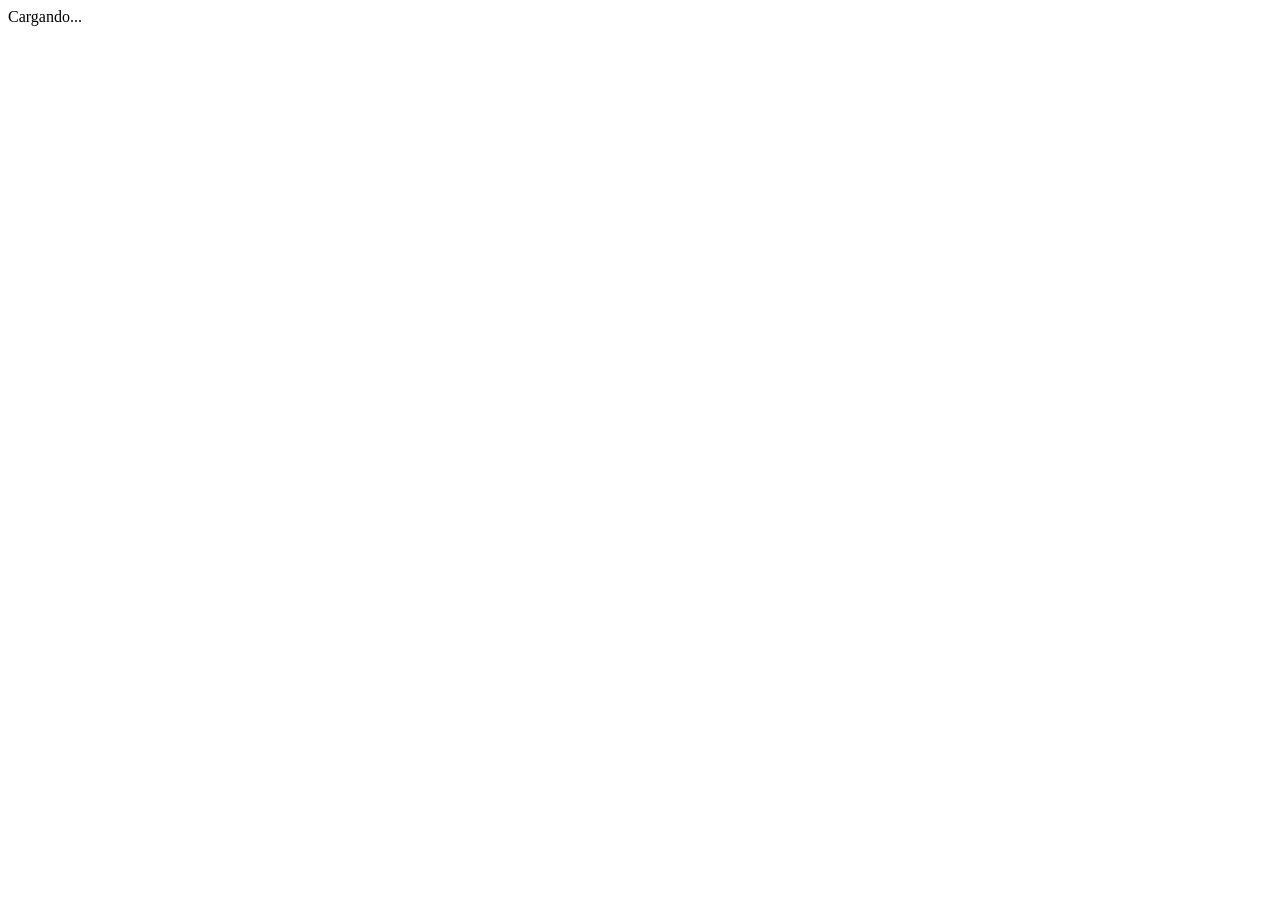
==== wwwroot/index.html @ 96601aeb "Primer commit - landing Blazor" ====
<!DOCTYPE html>
<html>
<head>
    <meta charset="utf-8" />
    <meta name="viewport" content="width=device-width, initial-scale=1.0">
    <title>Gustavo Ponce - Landing</title>
    <base href="/" />
    <link href="css/bootstrap/bootstrap.min.css" rel="stylesheet" />
    <link href="css/app.css" rel="stylesheet" />
</head>
<body>
    <div id="app">Cargando...</div>
    <script src="_framework/blazor.webassembly.js"></script>
</body>
</html>
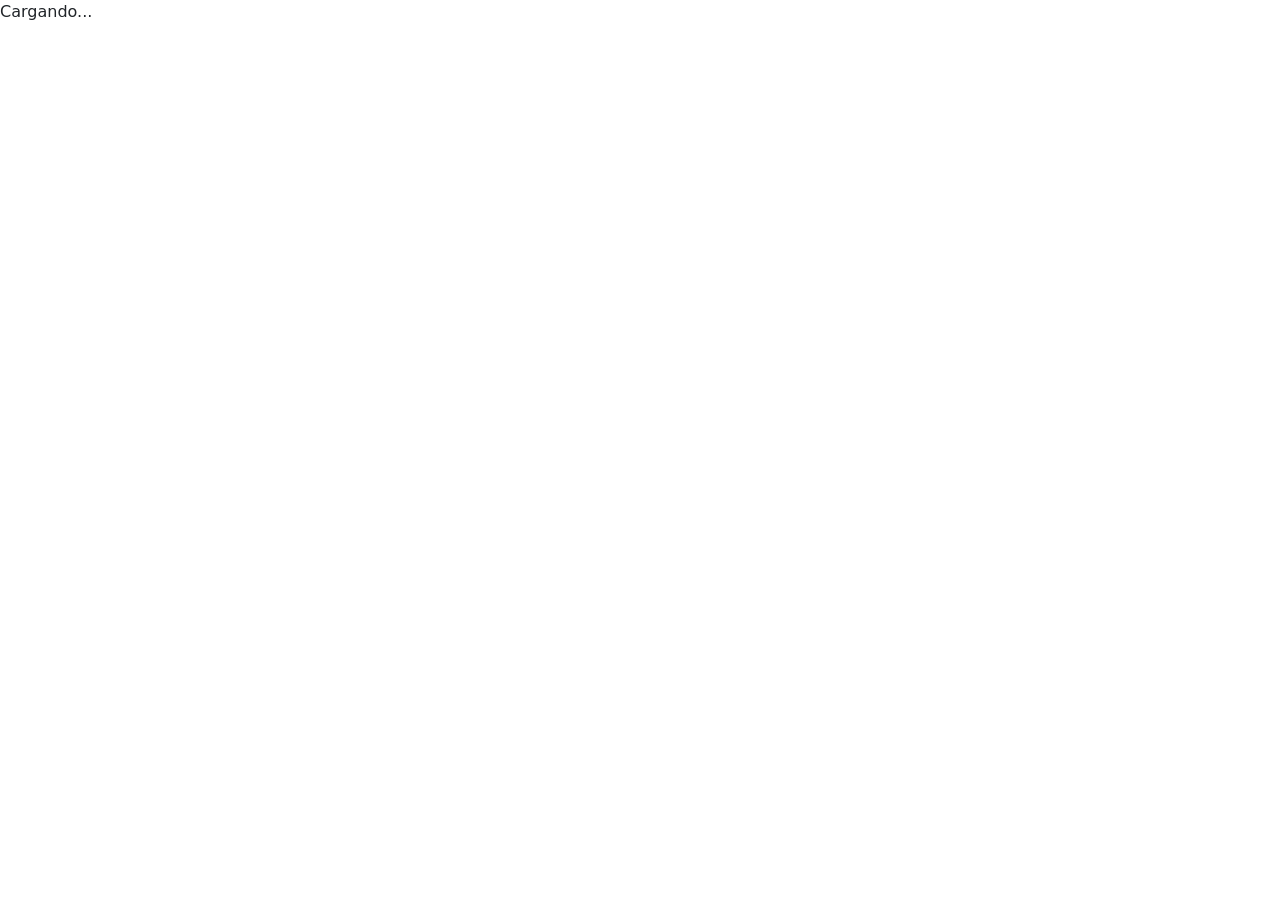
==== commit 1596623b: "actualización de estilos" ====
--- a/wwwroot/index.html
+++ b/wwwroot/index.html
@@ -3,10 +3,10 @@
 <head>
     <meta charset="utf-8" />
     <meta name="viewport" content="width=device-width, initial-scale=1.0">
-    <title>Gustavo Ponce - Landing</title>
+    <title>Gustavo Ponce - Full-Stack Developer</title>
     <base href="/" />
-    <link href="css/bootstrap/bootstrap.min.css" rel="stylesheet" />
-    <link href="css/app.css" rel="stylesheet" />
+    <link rel="stylesheet" href="https://cdn.jsdelivr.net/npm/bootstrap@5.3.2/dist/css/bootstrap.min.css" />
+    <link href="css/site.css" rel="stylesheet" />
 </head>
 <body>
     <div id="app">Cargando...</div>
--- a/wwwroot/css/site.css
+++ b/wwwroot/css/site.css
@@ -0,0 +1,12 @@
+body {
+    background-color: #121212;
+    color: #fff;
+    font-family: 'Segoe UI', Tahoma, Geneva, Verdana, sans-serif;
+    background-image: url('tech-bg.svg');
+    background-size: cover;
+    background-repeat: no-repeat;
+    background-attachment: fixed;
+}
+.navbar {
+    background-color: rgba(0, 0, 0, 0.8);
+}
